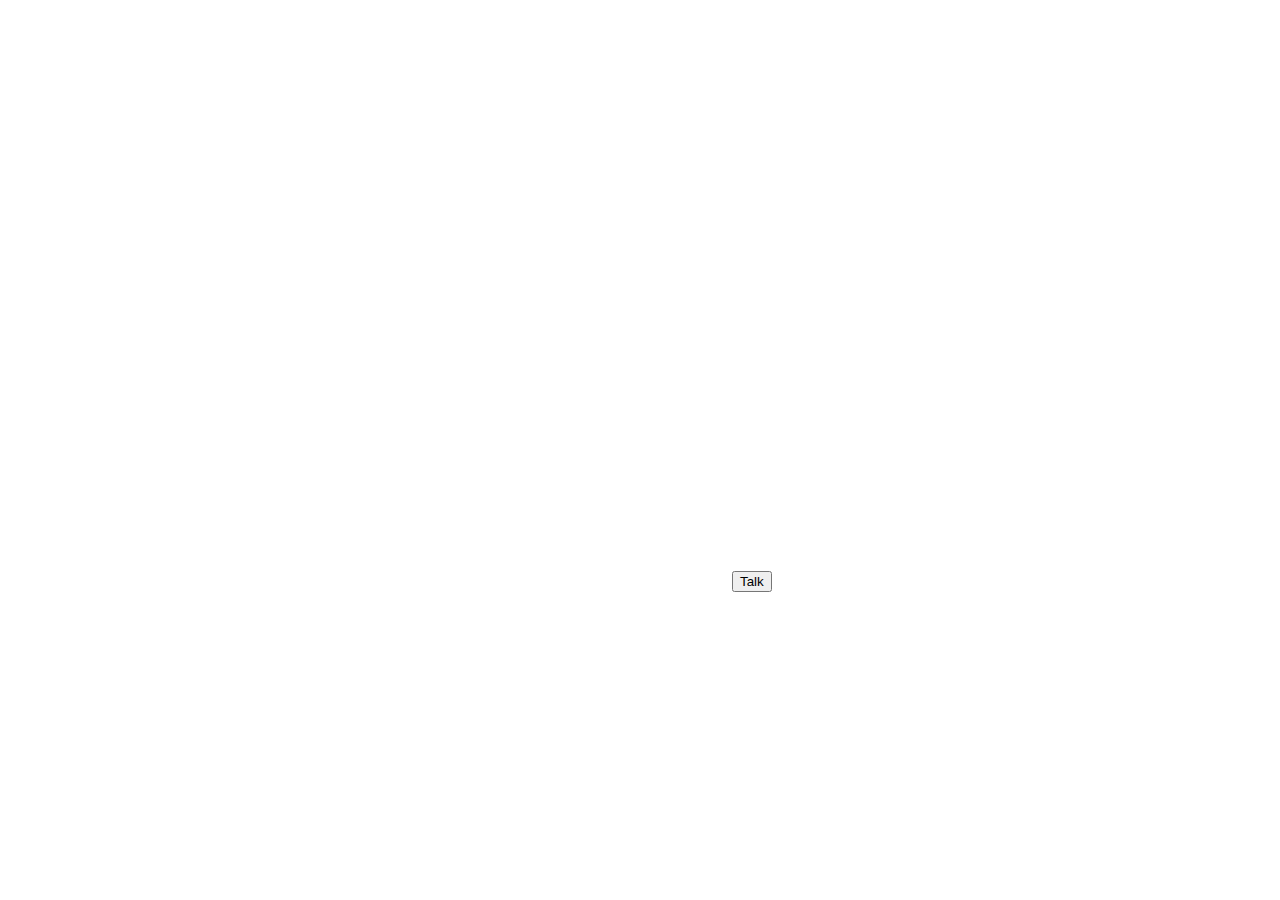
==== templates/index.html @ 6767ba9f "working on ui" ====
<!DOCTYPE html>
<html lang="en">
<head>
    <meta charset="UTF-8">
    <meta name="viewport" content="width=device-width, initial-scale=1.0">
    <title>Max AI</title>
    <script defer src="static/face-api.min.js"></script>
    <script defer src="static/see.js"></script>
    <link rel="stylesheet" href="static/max.css">
</head>
<body>
    <div id="particle-canvas" style="z-index: -1"></div>
    <video id="video" width="720" height="560" autoplay muted style="z-index: 100"></video>
    <button class="talk">Talk</button>
    <div class="content"></div>
    <script src="static/speak.js"></script>
    <script>
        // particle.min.js hosted on GitHub
        // Scroll down for initialisation code

        !function(a){var b="object"==typeof self&&self.self===self&&self||"object"==typeof global&&global.global===global&&global;"function"==typeof define&&define.amd?define(["exports"],function(c){b.ParticleNetwork=a(b,c)}):"object"==typeof module&&module.exports?module.exports=a(b,{}):b.ParticleNetwork=a(b,{})}(function(a,b){var c=function(a){this.canvas=a.canvas,this.g=a.g,this.particleColor=a.options.particleColor,this.x=Math.random()*this.canvas.width,this.y=Math.random()*this.canvas.height,this.velocity={x:(Math.random()-.5)*a.options.velocity,y:(Math.random()-.5)*a.options.velocity}};return c.prototype.update=function(){(this.x>this.canvas.width+20||this.x<-20)&&(this.velocity.x=-this.velocity.x),(this.y>this.canvas.height+20||this.y<-20)&&(this.velocity.y=-this.velocity.y),this.x+=this.velocity.x,this.y+=this.velocity.y},c.prototype.h=function(){this.g.beginPath(),this.g.fillStyle=this.particleColor,this.g.globalAlpha=.7,this.g.arc(this.x,this.y,1.5,0,2*Math.PI),this.g.fill()},b=function(a,b){this.i=a,this.i.size={width:this.i.offsetWidth,height:this.i.offsetHeight},b=void 0!==b?b:{},this.options={particleColor:void 0!==b.particleColor?b.particleColor:"#fff",background:void 0!==b.background?b.background:"#1a252f",interactive:void 0!==b.interactive?b.interactive:!0,velocity:this.setVelocity(b.speed),density:this.j(b.density)},this.init()},b.prototype.init=function(){if(this.k=document.createElement("div"),this.i.appendChild(this.k),this.l(this.k,{position:"absolute",top:0,left:0,bottom:0,right:0,"z-index":1}),/(^#[0-9A-F]{6}$)|(^#[0-9A-F]{3}$)/i.test(this.options.background))this.l(this.k,{background:this.options.background});else{if(!/\.(gif|jpg|jpeg|tiff|png)$/i.test(this.options.background))return console.error("Please specify a valid background image or hexadecimal color"),!1;this.l(this.k,{background:'url("'+this.options.background+'") no-repeat center',"background-size":"cover"})}if(!/(^#[0-9A-F]{6}$)|(^#[0-9A-F]{3}$)/i.test(this.options.particleColor))return console.error("Please specify a valid particleColor hexadecimal color"),!1;this.canvas=document.createElement("canvas"),this.i.appendChild(this.canvas),this.g=this.canvas.getContext("2d"),this.canvas.width=this.i.size.width,this.canvas.height=this.i.size.height,this.l(this.i,{position:"relative"}),this.l(this.canvas,{"z-index":"20",position:"relative"}),window.addEventListener("resize",function(){return this.i.offsetWidth===this.i.size.width&&this.i.offsetHeight===this.i.size.height?!1:(this.canvas.width=this.i.size.width=this.i.offsetWidth,this.canvas.height=this.i.size.height=this.i.offsetHeight,clearTimeout(this.m),void(this.m=setTimeout(function(){this.o=[];for(var a=0;a<this.canvas.width*this.canvas.height/this.options.density;a++)this.o.push(new c(this));this.options.interactive&&this.o.push(this.p),requestAnimationFrame(this.update.bind(this))}.bind(this),500)))}.bind(this)),this.o=[];for(var a=0;a<this.canvas.width*this.canvas.height/this.options.density;a++)this.o.push(new c(this));this.options.interactive&&(this.p=new c(this),this.p.velocity={x:0,y:0},this.o.push(this.p),this.canvas.addEventListener("mousemove",function(a){this.p.x=a.clientX-this.canvas.offsetLeft,this.p.y=a.clientY-this.canvas.offsetTop}.bind(this)),this.canvas.addEventListener("mouseup",function(a){this.p.velocity={x:(Math.random()-.5)*this.options.velocity,y:(Math.random()-.5)*this.options.velocity},this.p=new c(this),this.p.velocity={x:0,y:0},this.o.push(this.p)}.bind(this))),requestAnimationFrame(this.update.bind(this))},b.prototype.update=function(){this.g.clearRect(0,0,this.canvas.width,this.canvas.height),this.g.globalAlpha=1;for(var a=0;a<this.o.length;a++){this.o[a].update(),this.o[a].h();for(var b=this.o.length-1;b>a;b--){var c=Math.sqrt(Math.pow(this.o[a].x-this.o[b].x,2)+Math.pow(this.o[a].y-this.o[b].y,2));c>120||(this.g.beginPath(),this.g.strokeStyle=this.options.particleColor,this.g.globalAlpha=(120-c)/120,this.g.lineWidth=.7,this.g.moveTo(this.o[a].x,this.o[a].y),this.g.lineTo(this.o[b].x,this.o[b].y),this.g.stroke())}}0!==this.options.velocity&&requestAnimationFrame(this.update.bind(this))},b.prototype.setVelocity=function(a){return"fast"===a?1:"slow"===a?.33:"none"===a?0:.66},b.prototype.j=function(a){return"high"===a?5e3:"low"===a?2e4:isNaN(parseInt(a,10))?1e4:a},b.prototype.l=function(a,b){for(var c in b)a.style[c]=b[c]},b});

        // Initialisation

        var canvasDiv = document.getElementById('particle-canvas');
        var options = {
          particleColor: '#888',
          background: 'https://raw.githubusercontent.com/JulianLaval/canvas-particle-network/master/img/demo-bg.jpg',
          interactive: true,
          speed: 'medium',
          density: 'high'
        };
        var particleCanvas = new ParticleNetwork(canvasDiv, options);
    </script>
</body>
</html>
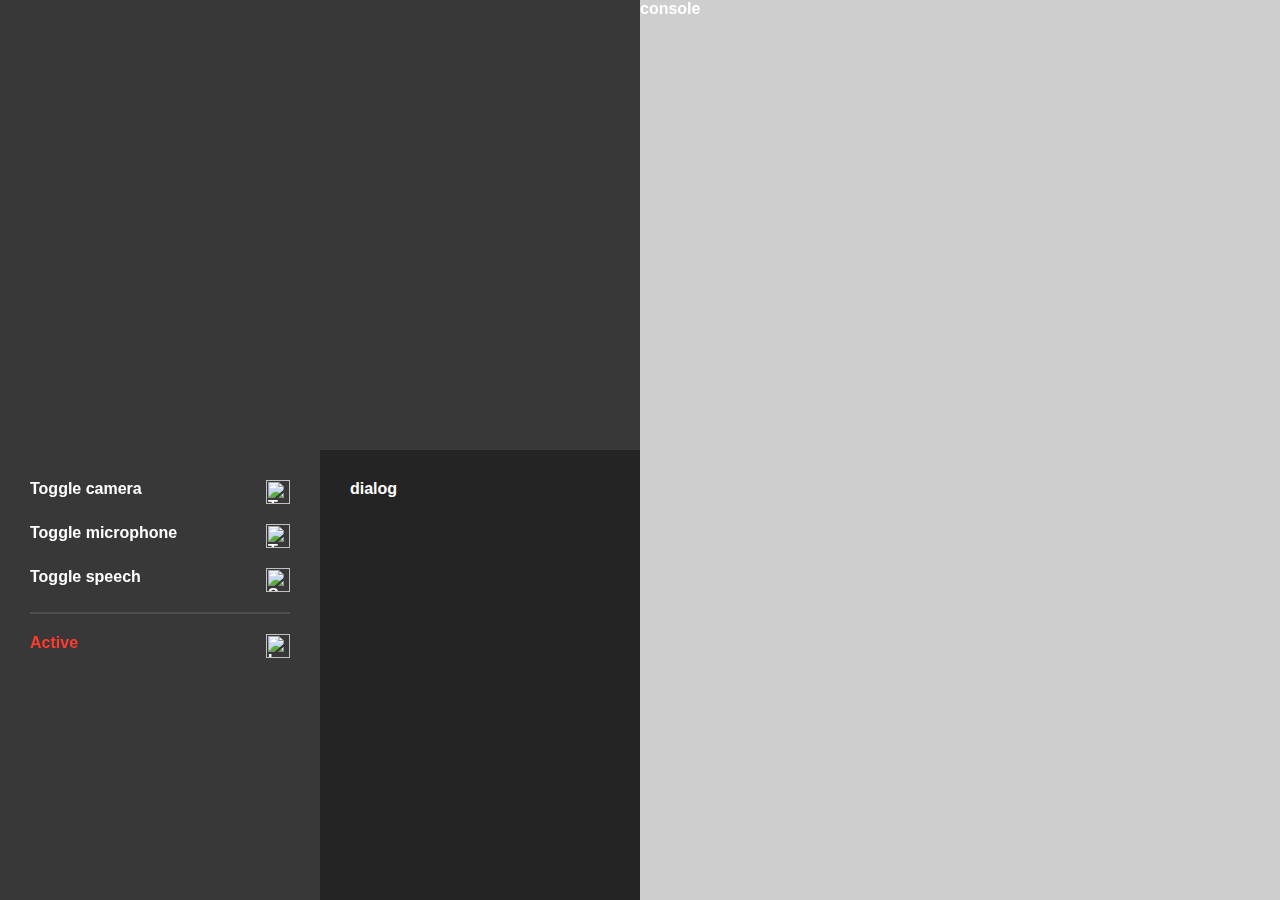
==== commit a413b684: "got basic interface layout working" ====
--- a/templates/index.html
+++ b/templates/index.html
@@ -1,36 +1,312 @@
-<!DOCTYPE html>
-<html lang="en">
-<head>
-    <meta charset="UTF-8">
-    <meta name="viewport" content="width=device-width, initial-scale=1.0">
+<html>
+  <head>
     <title>Max AI</title>
-    <script defer src="static/face-api.min.js"></script>
-    <script defer src="static/see.js"></script>
-    <link rel="stylesheet" href="static/max.css">
-</head>
-<body>
-    <div id="particle-canvas" style="z-index: -1"></div>
-    <video id="video" width="720" height="560" autoplay muted style="z-index: 100"></video>
-    <button class="talk">Talk</button>
-    <div class="content"></div>
-    <script src="static/speak.js"></script>
+
+    <style>
+      body {
+        font-family: "Helvetica Neue", Helvetica, Arial, sans-serif;
+        font-size: 1em;
+        font-weight: 800;
+        color: #ffffff;
+      }
+      video {
+        width:100%;
+        height:auto;
+      }
+      canvas {
+        position: absolute;
+      }
+      .small {
+        font-size: 0.75em;
+        font-weight: normal;
+        color: #b7b7b7;
+      }
+      #call-frame,
+      #ui-container {
+        width: 100%;
+        height: 100%;
+        border: 0;
+        position: fixed;
+        top: 0;
+        left: 0;
+      }
+      #ui-container {
+        display: grid;
+        grid-template-rows: 1fr 0.5fr 0.5fr;
+        grid-template-columns: 0.5fr 0.5fr 1fr;
+      }
+      #ui-local {
+        background-color: #383838;
+        color: #343434;
+        grid-area: 1 / 1;
+        grid-column-end: 3;
+        display: flex;
+        justify-content: center;
+        align-items: center;
+      }
+      #ui-alone {
+        background-color: #cecece;
+        grid-area: 1 / 3 / 4 / 3;
+      }
+      #ui-controller {
+        background-color: #383838;
+        grid-area: 2 / 1 / 4 / 2;
+        padding: 30px;
+      }
+      #ui-controller hr,
+      #ui-participant hr {
+        border: 0.5px solid #4f4f4f;
+        margin-bottom: 1.25em; /** 20/16px **/
+      }
+      .ui-controller-control,
+      .ui-participant-guest {
+        display: flex;
+        justify-content: space-between;
+        margin-bottom: 1.25em; /** 20/16px **/
+      }
+      .ui-controller-control p,
+      .ui-participant-guest p {
+        margin: 0;
+      }
+      .ui-controller-control {
+        cursor: pointer;
+      }
+      .ui-controller-control img {
+        width: 24px;
+        height: 24px;
+      }
+      .ui-controller-control:last-child {
+        margin-bottom: 0;
+      }
+      .ui-controller-control:hover {
+        opacity: 0.4;
+      }
+      #ui-participant {
+        background-color: #242424;
+        grid-area: 2 / 2 / 4 / 2;
+        padding: 30px;
+      }
+      @media (max-width: 1000px) {
+        #ui-controller {
+          grid-area: 2 / 1 / 2 / 3;
+        }
+        #ui-participant {
+          grid-area: 3 / 1 / 3 / 3;
+        }
+        .ui-controller-control,
+        .ui-participant-guest,
+        #ui-controller hr,
+        #ui-participant hr {
+          margin-bottom: 0.625em;
+        }
+      }
+      @media (max-width: 800px) {
+        #call-frame {
+          z-index: 100;
+          top: 197px;
+          height: calc(100vh - 197px);
+        }
+        #ui-container {
+          grid-template-columns: 1fr;
+          grid-template-rows: 197px;
+        }
+        #ui-controller {
+          grid-area: 1 / 1;
+        }
+        #ui-participant {
+          display: none;
+        }
+      }
+    </style>
+    <!--enables speech-->
+    <script defer src="static/speak.js"></script>
+
+    <!--enables face recognition-->
+    <script defer src="/static/face-api.min.js"></script>
+    <script defer src="/static/see.js"></script>
+
+  </head>
+  <body onload="run()">
+
+    <div id="ui-container">
+      <div id="ui-local">
+        <canvas id="canvas"></canvas>
+        <video autoplay="true" muted id="video"></video>
+      </div>
+      <div id="ui-alone">console</div>
+      <div id="ui-controller">
+        <div
+          onclick="toggleCamera()"
+          class="ui-controller-control"
+        >
+          <p>Toggle camera</p>
+          <img
+            id="camera"
+            src="static/icons/icon-camera-on.svg"
+            alt="Toggle Camera On/Off"
+          />
+        </div>
+        <div
+          onclick="toggleMic()"
+          class="ui-controller-control"
+        >
+          <p>Toggle microphone</p>
+          <img
+            id="mic"
+            src="static/icons/icon-microphone-on.svg"
+            alt="Toggle Microphone On/Off"
+          />
+        </div>
+        <div onclick="toggleSpeech()" class="ui-controller-control">
+          <p id="screenshare-label">Toggle speech</p>
+          <img id="speech" src="static/icons/icon-speech-on.png" alt="Screen share" />
+        </div>
+        <hr />
+        <div onclick="toggleStatus()" class="ui-controller-control">
+          <p id="status" style="color:#ff3b30">Active</p>
+          <img id="active" src="static/icons/icon-active.png" alt="Leave call" />
+        </div>
+      </div>
+      <div id="ui-participant">dialog</div>
+    </div>
+
     <script>
-        // particle.min.js hosted on GitHub
-        // Scroll down for initialisation code
-
-        !function(a){var b="object"==typeof self&&self.self===self&&self||"object"==typeof global&&global.global===global&&global;"function"==typeof define&&define.amd?define(["exports"],function(c){b.ParticleNetwork=a(b,c)}):"object"==typeof module&&module.exports?module.exports=a(b,{}):b.ParticleNetwork=a(b,{})}(function(a,b){var c=function(a){this.canvas=a.canvas,this.g=a.g,this.particleColor=a.options.particleColor,this.x=Math.random()*this.canvas.width,this.y=Math.random()*this.canvas.height,this.velocity={x:(Math.random()-.5)*a.options.velocity,y:(Math.random()-.5)*a.options.velocity}};return c.prototype.update=function(){(this.x>this.canvas.width+20||this.x<-20)&&(this.velocity.x=-this.velocity.x),(this.y>this.canvas.height+20||this.y<-20)&&(this.velocity.y=-this.velocity.y),this.x+=this.velocity.x,this.y+=this.velocity.y},c.prototype.h=function(){this.g.beginPath(),this.g.fillStyle=this.particleColor,this.g.globalAlpha=.7,this.g.arc(this.x,this.y,1.5,0,2*Math.PI),this.g.fill()},b=function(a,b){this.i=a,this.i.size={width:this.i.offsetWidth,height:this.i.offsetHeight},b=void 0!==b?b:{},this.options={particleColor:void 0!==b.particleColor?b.particleColor:"#fff",background:void 0!==b.background?b.background:"#1a252f",interactive:void 0!==b.interactive?b.interactive:!0,velocity:this.setVelocity(b.speed),density:this.j(b.density)},this.init()},b.prototype.init=function(){if(this.k=document.createElement("div"),this.i.appendChild(this.k),this.l(this.k,{position:"absolute",top:0,left:0,bottom:0,right:0,"z-index":1}),/(^#[0-9A-F]{6}$)|(^#[0-9A-F]{3}$)/i.test(this.options.background))this.l(this.k,{background:this.options.background});else{if(!/\.(gif|jpg|jpeg|tiff|png)$/i.test(this.options.background))return console.error("Please specify a valid background image or hexadecimal color"),!1;this.l(this.k,{background:'url("'+this.options.background+'") no-repeat center',"background-size":"cover"})}if(!/(^#[0-9A-F]{6}$)|(^#[0-9A-F]{3}$)/i.test(this.options.particleColor))return console.error("Please specify a valid particleColor hexadecimal color"),!1;this.canvas=document.createElement("canvas"),this.i.appendChild(this.canvas),this.g=this.canvas.getContext("2d"),this.canvas.width=this.i.size.width,this.canvas.height=this.i.size.height,this.l(this.i,{position:"relative"}),this.l(this.canvas,{"z-index":"20",position:"relative"}),window.addEventListener("resize",function(){return this.i.offsetWidth===this.i.size.width&&this.i.offsetHeight===this.i.size.height?!1:(this.canvas.width=this.i.size.width=this.i.offsetWidth,this.canvas.height=this.i.size.height=this.i.offsetHeight,clearTimeout(this.m),void(this.m=setTimeout(function(){this.o=[];for(var a=0;a<this.canvas.width*this.canvas.height/this.options.density;a++)this.o.push(new c(this));this.options.interactive&&this.o.push(this.p),requestAnimationFrame(this.update.bind(this))}.bind(this),500)))}.bind(this)),this.o=[];for(var a=0;a<this.canvas.width*this.canvas.height/this.options.density;a++)this.o.push(new c(this));this.options.interactive&&(this.p=new c(this),this.p.velocity={x:0,y:0},this.o.push(this.p),this.canvas.addEventListener("mousemove",function(a){this.p.x=a.clientX-this.canvas.offsetLeft,this.p.y=a.clientY-this.canvas.offsetTop}.bind(this)),this.canvas.addEventListener("mouseup",function(a){this.p.velocity={x:(Math.random()-.5)*this.options.velocity,y:(Math.random()-.5)*this.options.velocity},this.p=new c(this),this.p.velocity={x:0,y:0},this.o.push(this.p)}.bind(this))),requestAnimationFrame(this.update.bind(this))},b.prototype.update=function(){this.g.clearRect(0,0,this.canvas.width,this.canvas.height),this.g.globalAlpha=1;for(var a=0;a<this.o.length;a++){this.o[a].update(),this.o[a].h();for(var b=this.o.length-1;b>a;b--){var c=Math.sqrt(Math.pow(this.o[a].x-this.o[b].x,2)+Math.pow(this.o[a].y-this.o[b].y,2));c>120||(this.g.beginPath(),this.g.strokeStyle=this.options.particleColor,this.g.globalAlpha=(120-c)/120,this.g.lineWidth=.7,this.g.moveTo(this.o[a].x,this.o[a].y),this.g.lineTo(this.o[b].x,this.o[b].y),this.g.stroke())}}0!==this.options.velocity&&requestAnimationFrame(this.update.bind(this))},b.prototype.setVelocity=function(a){return"fast"===a?1:"slow"===a?.33:"none"===a?0:.66},b.prototype.j=function(a){return"high"===a?5e3:"low"===a?2e4:isNaN(parseInt(a,10))?1e4:a},b.prototype.l=function(a,b){for(var c in b)a.style[c]=b[c]},b});
-
-        // Initialisation
-
-        var canvasDiv = document.getElementById('particle-canvas');
-        var options = {
-          particleColor: '#888',
-          background: 'https://raw.githubusercontent.com/JulianLaval/canvas-particle-network/master/img/demo-bg.jpg',
-          interactive: true,
-          speed: 'medium',
-          density: 'high'
-        };
-        var particleCanvas = new ParticleNetwork(canvasDiv, options);
+      // keeps track of options selected by the user
+      //
+      let isCameraOn, isMicOn, isSpeechOn, isActive;
+
+      // indicator icons for the camera, mic, and speech
+      //
+      cameraIndicator = document.getElementById("camera");
+      micIndicator = document.getElementById("mic");
+      speechIndicator = document.getElementById("speech");
+      activeIndicator = document.getElementById("active");
+      statusIndicator = document.getElementById("status");
+
+      // link to the output display video
+      //
+      video = document.getElementById('video');
+
+      async function run() {
+        // turn everything on when the page is loaded
+        //
+        activate();
+      }
+
+      function toggleCamera(){
+        //toggle the camera on and off
+        //
+        if (isCameraOn) {
+          turnCameraOff();
+        } else {
+          turnCameraOn();
+        }
+      };
+
+      function turnCameraOn(){
+        // find the video tag, activate the camera and
+        // stream video to the video tag
+        // if the browser is able, start streaming video
+        // and start detecting faces from the video
+        //
+        if (navigator.mediaDevices.getUserMedia) {
+          navigator.mediaDevices.getUserMedia({ video: true })
+            .then(function (stream) {
+              video.srcObject = stream;
+              isCameraOn = true;
+              cameraIndicator.src="static/icons/icon-camera-on.svg";
+            })
+            .catch(function (err) {
+              console.log("Something went wrong!");
+            });
+        }
+      }
+
+      function turnCameraOff(){
+        // A video's MediaStream object is available through its srcObject attribute
+        const mediaStream = video.srcObject;
+
+        // Through the MediaStream, you can get the MediaStreamTracks with getTracks():
+        const tracks = mediaStream.getTracks();
+
+        // Or stop all like so:
+        tracks.forEach(track => track.stop())
+
+        isCameraOn = false;
+        cameraIndicator.src="static/icons/icon-camera-off.png";
+      }
+
+      function toggleMic(){
+      // toggle the mic on and off
+      //
+        if (isMicOn) {
+          turnMicOff();
+        } else {
+          turnMicOn();
+        }
+      }
+
+      function turnMicOn(){
+        startListening();
+        micIndicator.src = "static/icons/icon-microphone-on.svg";
+        isMicOn = true;
+      }
+
+      function turnMicOff(){
+        stopListening();
+        micIndicator.src = "static/icons/icon-microphone-off.png";
+        isMicOn = false;
+      }
+
+
+      function toggleSpeech(){
+      //toggle ai speech on and off
+      //
+        if (isSpeechOn) {
+          turnSpeechOff();
+        } else {
+          turnSpeechOn();
+        }
+      }
+
+      function turnSpeechOn(){
+        speechIndicator.src="static/icons/icon-speech-on.png";
+        isSpeechOn = true;
+      }
+
+      function turnSpeechOff(){
+        speechIndicator.src="static/icons/icon-speech-off.png";
+        isSpeechOn = false;
+      }
+
+      function toggleStatus(){
+        //toggle between active and inactive status
+        //
+        if (isActive) {
+          deactivate();
+        } else {
+          activate();
+        }
+      }
+
+      function deactivate(){
+        activeIndicator.src="static/icons/icon-inactive.png";
+        turnCameraOff();
+        turnMicOff();
+        turnSpeechOff();
+        statusIndicator.innerHTML = "Inactive";
+        isActive = false;
+      }
+
+      function activate(){
+        activeIndicator.src="static/icons/icon-active.png";
+        turnCameraOn();
+        turnMicOn();
+        turnSpeechOn();
+        statusIndicator.innerHTML = "Active";
+        isActive = true;
+      }
+
     </script>
-</body>
+  </body>
 </html>